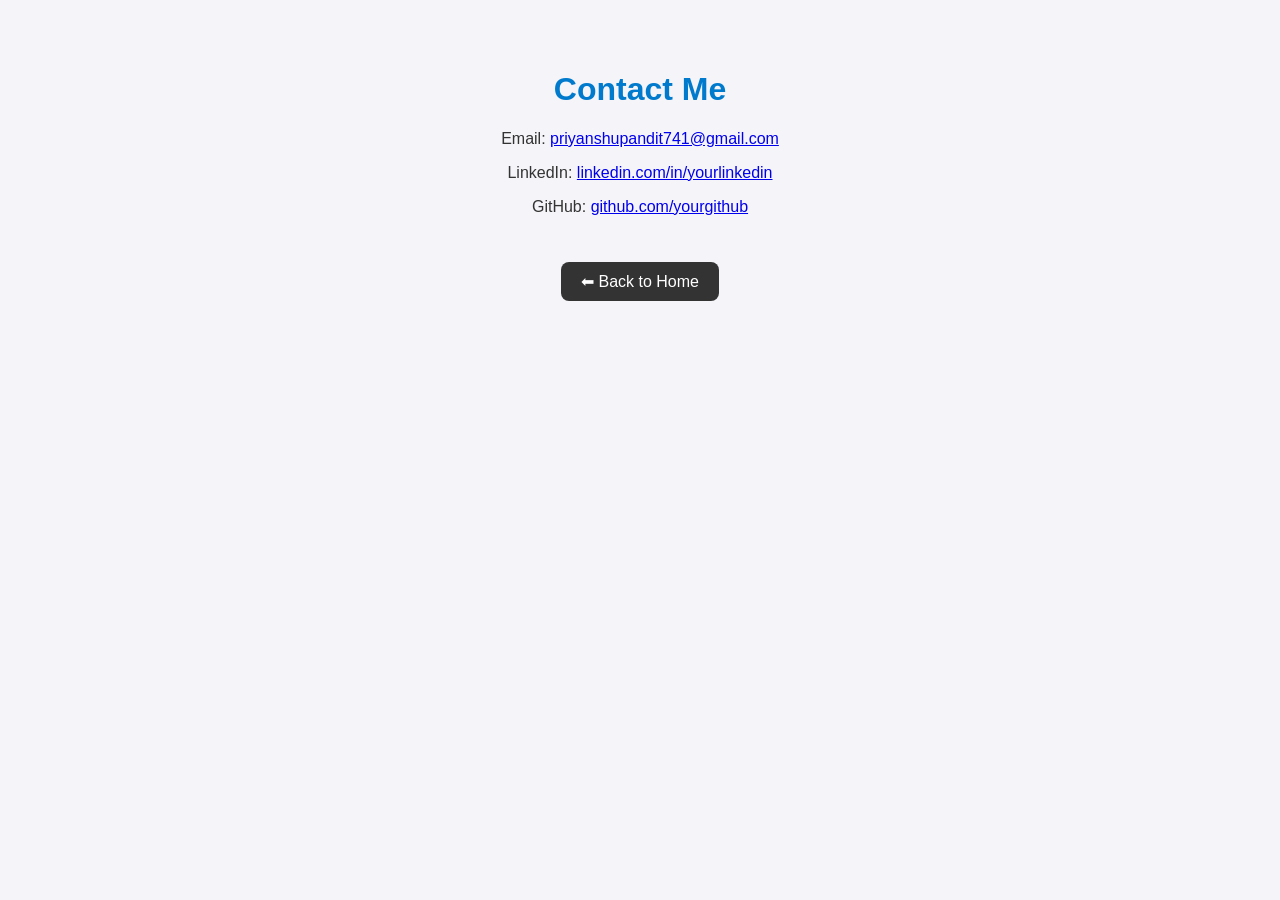
==== contact.html @ 94c5de26 "Add POrtfolio code" ====
<!DOCTYPE html>
<html lang="en">
<head>
  <meta charset="UTF-8">
  <meta name="viewport" content="width=device-width, initial-scale=1.0">
  <title>Contact - Priyanshu Sharma</title>
  <link rel="stylesheet" href="style.css">
</head>
<body>
  <div class="page-container">
    <h1>Contact Me</h1>
    <p>Email: <a href="mailto:your.email@example.com">priyanshupandit741@gmail.com</a></p>
    <p>LinkedIn: <a href="https://linkedin.com/in/yourlinkedin" target="_blank">linkedin.com/in/yourlinkedin</a></p>
    <p>GitHub: <a href="https://github.com/yourgithub" target="_blank">github.com/yourgithub</a></p>
    <a href="index.html" class="back-btn">⬅ Back to Home</a>
  </div>
</body>
</html>
---- style.css ----
body {
  margin: 0;
  font-family: Arial, sans-serif;
  background: #f4f4f9;
  color: #333;
  text-align: center;
}

/* Home Page */
.home-container {
  display: flex;
  flex-direction: column;
  justify-content: center;
  align-items: center;
  height: 100vh;
}

.button-grid {
  display: flex;
  gap: 20px;
  flex-wrap: wrap;
  margin-top: 30px;
}

.btn {
  background: #007acc;
  color: #fff;
  padding: 15px 30px;
  border-radius: 10px;
  text-decoration: none;
  font-size: 18px;
  font-weight: bold;
  transition: 0.3s;
}

.btn:hover {
  background: #333;
  color: #fff;
}

/* Other Pages */
.page-container {
  padding: 50px;
}

.page-container h1 {
  color: #007acc;
}

.project-card {
  background: #fff;
  padding: 20px;
  margin: 15px auto;
  border-radius: 8px;
  width: 60%;
  box-shadow: 0 2px 5px rgba(0,0,0,0.1);
  text-align: left;
}

.back-btn {
  display: inline-block;
  margin-top: 30px;
  background: #333;
  color: #fff;
  padding: 10px 20px;
  border-radius: 8px;
  text-decoration: none;
}

.back-btn:hover {
  background: #007acc;
}
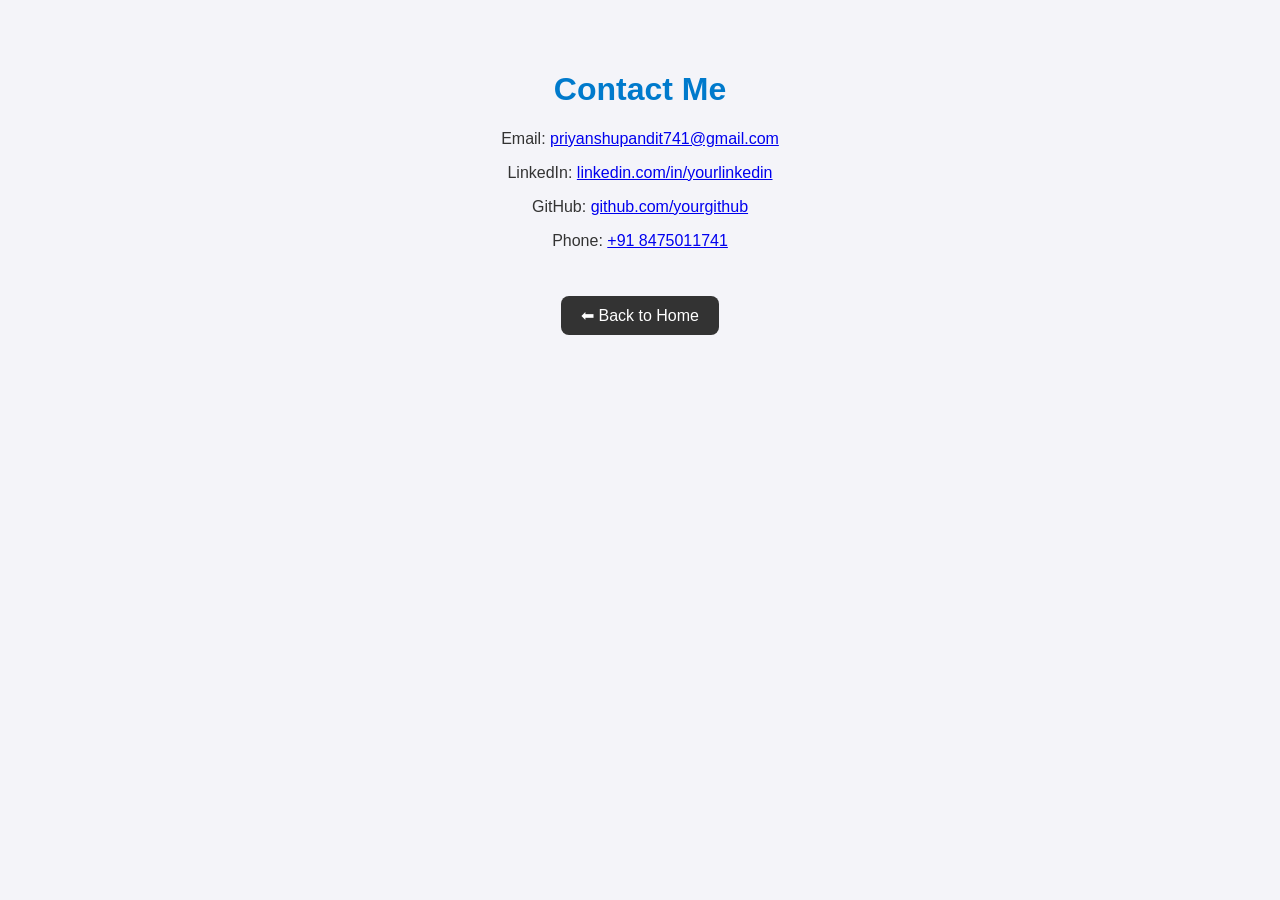
==== commit 6fd13978: "update" ====
--- a/contact.html
+++ b/contact.html
@@ -9,9 +9,10 @@
 <body>
   <div class="page-container">
     <h1>Contact Me</h1>
-    <p>Email: <a href="mailto:your.email@example.com">priyanshupandit741@gmail.com</a></p>
+    <p>Email: <a href="mailto:priyanshupandit741@gmail.com">priyanshupandit741@gmail.com</a></p>
     <p>LinkedIn: <a href="https://linkedin.com/in/yourlinkedin" target="_blank">linkedin.com/in/yourlinkedin</a></p>
     <p>GitHub: <a href="https://github.com/yourgithub" target="_blank">github.com/yourgithub</a></p>
+     <p>Phone: <a href="tel:+918475011741">+91 8475011741</a></p>
     <a href="index.html" class="back-btn">⬅ Back to Home</a>
   </div>
 </body>
